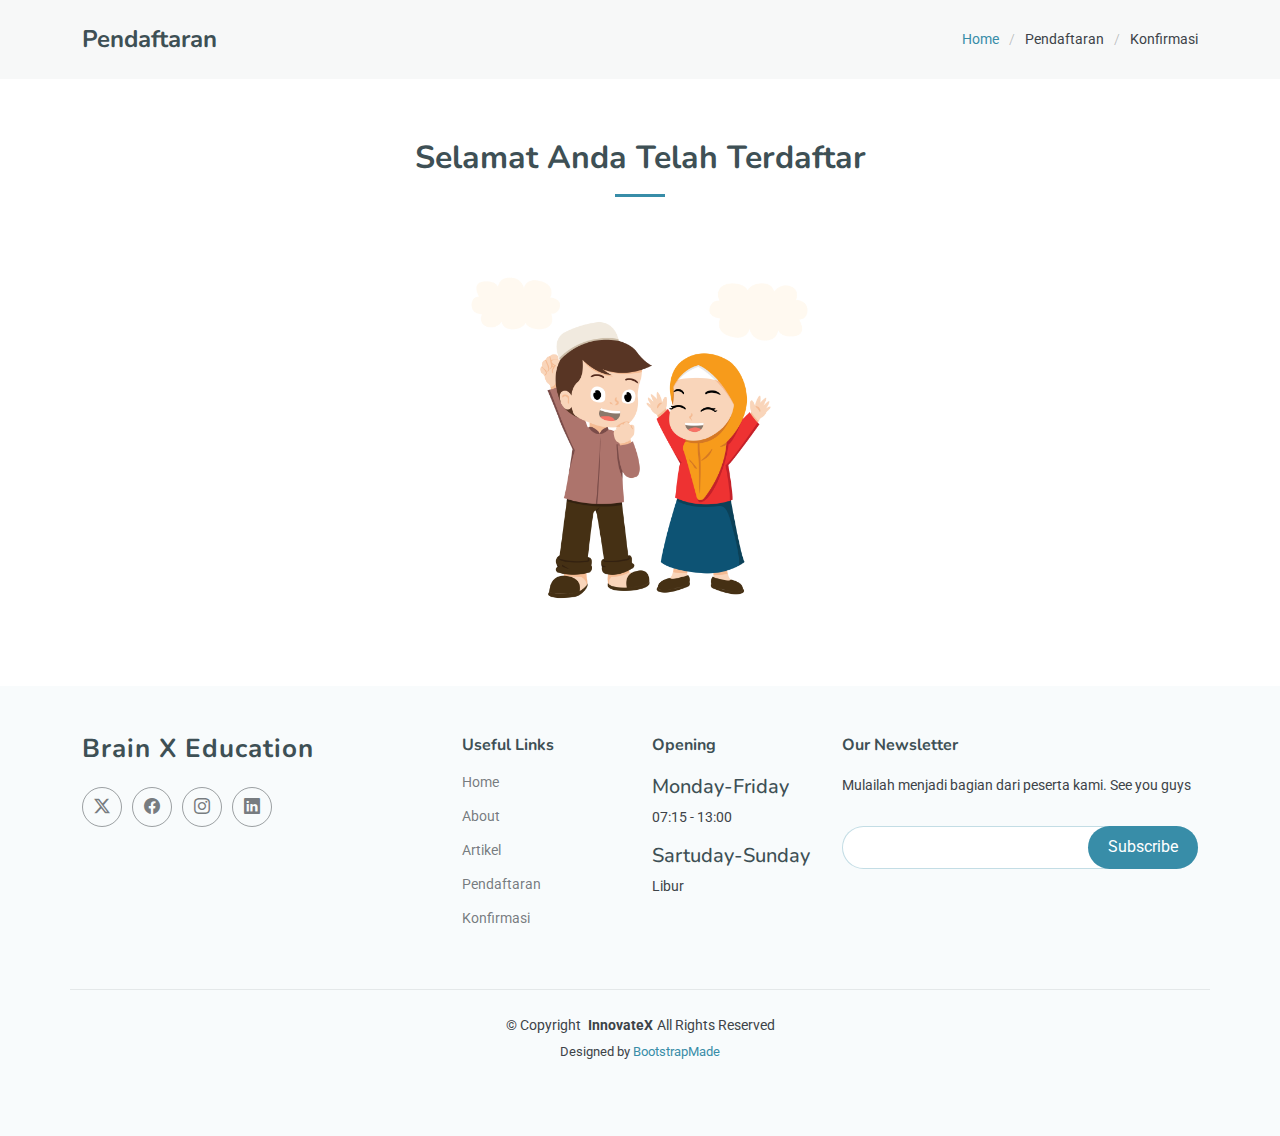
==== konfirmasi.html @ 674835f5 "Education" ====
<!DOCTYPE html>
<html lang="en">

<head>
  <meta charset="utf-8">
  <meta content="width=device-width, initial-scale=1.0" name="viewport">
  <title>Starter Page - QuickStart Bootstrap Template</title>
  <meta name="description" content="">
  <meta name="keywords" content="">

  <!-- Favicons -->
  <link href="assets/img/Salinan dari book home logo design (1).png" rel="icon">
  <link href="assets/img/apple-touch-icon.png" rel="apple-touch-icon">

  <!-- Fonts -->
  <link href="https://fonts.googleapis.com" rel="preconnect">
  <link href="https://fonts.gstatic.com" rel="preconnect" crossorigin>
  <link href="https://fonts.googleapis.com/css2?family=Roboto:ital,wght@0,100;0,300;0,400;0,500;0,700;0,900;1,100;1,300;1,400;1,500;1,700;1,900&family=Inter:wght@100;200;300;400;500;600;700;800;900&family=Nunito:ital,wght@0,200;0,300;0,400;0,500;0,600;0,700;0,800;0,900;1,200;1,300;1,400;1,500;1,600;1,700;1,800;1,900&display=swap" rel="stylesheet">

  <!-- Vendor CSS Files -->
  <link href="assets/vendor/bootstrap/css/bootstrap.min.css" rel="stylesheet">
  <link href="assets/vendor/bootstrap-icons/bootstrap-icons.css" rel="stylesheet">
  <link href="assets/vendor/aos/aos.css" rel="stylesheet">
  <link href="assets/vendor/glightbox/css/glightbox.min.css" rel="stylesheet">
  <link href="assets/vendor/swiper/swiper-bundle.min.css" rel="stylesheet">

  <!-- Main CSS File -->
  <link href="assets/css/main.css" rel="stylesheet">

  <!-- =======================================================
  * Template Name: QuickStart
  * Template URL: https://bootstrapmade.com/quickstart-bootstrap-startup-website-template/
  * Updated: Aug 07 2024 with Bootstrap v5.3.3
  * Author: BootstrapMade.com
  * License: https://bootstrapmade.com/license/
  ======================================================== -->
</head>

<body class="starter-page-page">

  
  <i class="mobile-nav-toggle d-xl-none bi bi-list"></i>

  <main class="main">

    <!-- Page Title -->
    <div class="page-title" data-aos="fade">
      <div class="container d-lg-flex justify-content-between align-items-center">
        <h1 class="mb-2 mb-lg-0">Pendaftaran</h1>
        <nav class="breadcrumbs">
          <ol>
            <li><a href="index.html">Home</a></li>
            <li class="current">Pendaftaran</li>
            <li class="current">Konfirmasi</li>
          </ol>
        </nav>
      </div>
    </div><!-- End Page Title -->

    <!-- Starter Section Section -->
    <section id="starter-section" class="starter-section section">

      <!-- Section Title -->
      <div class="container section-title" data-aos="fade-up">
        <h2>Selamat Anda Telah Terdaftar</h2>
      </div><!-- End Section Title -->

      <div class="d-flex flex-column justify-content-center align-items-center">
        <img src="assets/img/muslim kid.png" class="img-fluid hero-img" alt="" data-aos="zoom-out" data-aos-delay="300" style="max-width: 28%; height: auto;">
      </div>

    </section><!-- /Starter Section Section -->

  </main>

  <footer id="footer" class="footer position-relative light-background">

    <div class="container footer-top">
      <div class="row gy-4">
        <div class="col-lg-4 col-md-6 footer-about">
          <a href="index.html" class="logo d-flex align-items-center">
            <span class="sitename">Brain X Education</span>
          </a>
          
          <div class="social-links d-flex mt-4">
            <a href=""><i class="bi bi-twitter-x"></i></a>
            <a href=""><i class="bi bi-facebook"></i></a>
            <a href=""><i class="bi bi-instagram"></i></a>
            <a href=""><i class="bi bi-linkedin"></i></a>
          </div>
        </div>

        <div class="col-lg-2 col-md-3 footer-links">
          <h4>Useful Links</h4>
          <ul>
            <li><a href="#">Home</a></li>
            <li><a href="#">About</a></li>
            <li><a href="#">Artikel</a></li>
            <li><a href="#">Pendaftaran</a></li>
            <li><a href="#">Konfirmasi</a></li>
          </ul>
        </div>

        <div class="col-lg-2 col-md-3 footer-links">
          <h4>Opening</h4>
          <h5>Monday-Friday</h5>
          <p>07:15 - 13:00</p>
          <h5>Sartuday-Sunday</h5>
          <p>Libur</p>
        </div>

        <div class="col-lg-4 col-md-12 footer-newsletter">
          <h4>Our Newsletter</h4>
          <p>Mulailah menjadi bagian dari peserta kami. See you guys</p>
          <form action="forms/newsletter.php" method="post" class="php-email-form">
            <div class="newsletter-form"><input type="email" name="email"><input type="submit" value="Subscribe"></div>
            <div class="loading">Loading</div>
            <div class="error-message"></div>
            <div class="sent-message">Your subscription request has been sent. Thank you!</div>
          </form>
        </div>

      </div>
    </div>

    <div class="container copyright text-center mt-4">
      <p>© <span>Copyright</span> <strong class="px-1 sitename">InnovateX</strong><span>All Rights Reserved</span></p>
      <div class="credits">
        <!-- All the links in the footer should remain intact. -->
        <!-- You can delete the links only if you've purchased the pro version. -->
        <!-- Licensing information: https://bootstrapmade.com/license/ -->
        <!-- Purchase the pro version with working PHP/AJAX contact form: [buy-url] -->
        Designed by <a href="https://bootstrapmade.com/">BootstrapMade</a>
      </div>
    </div>

  </footer>

  <!-- Scroll Top -->
  <a href="#" id="scroll-top" class="scroll-top d-flex align-items-center justify-content-center"><i class="bi bi-arrow-up-short"></i></a>

  <!-- Preloader -->
  <div id="preloader"></div>

  <!-- Vendor JS Files -->
  <script src="assets/vendor/bootstrap/js/bootstrap.bundle.min.js"></script>
  <script src="assets/vendor/php-email-form/validate.js"></script>
  <script src="assets/vendor/aos/aos.js"></script>
  <script src="assets/vendor/glightbox/js/glightbox.min.js"></script>
  <script src="assets/vendor/swiper/swiper-bundle.min.js"></script>

  <!-- Main JS File -->
  <script src="assets/js/main.js"></script>
  <script src="assets/js/form-handle.js"></script>

</body>

</html>
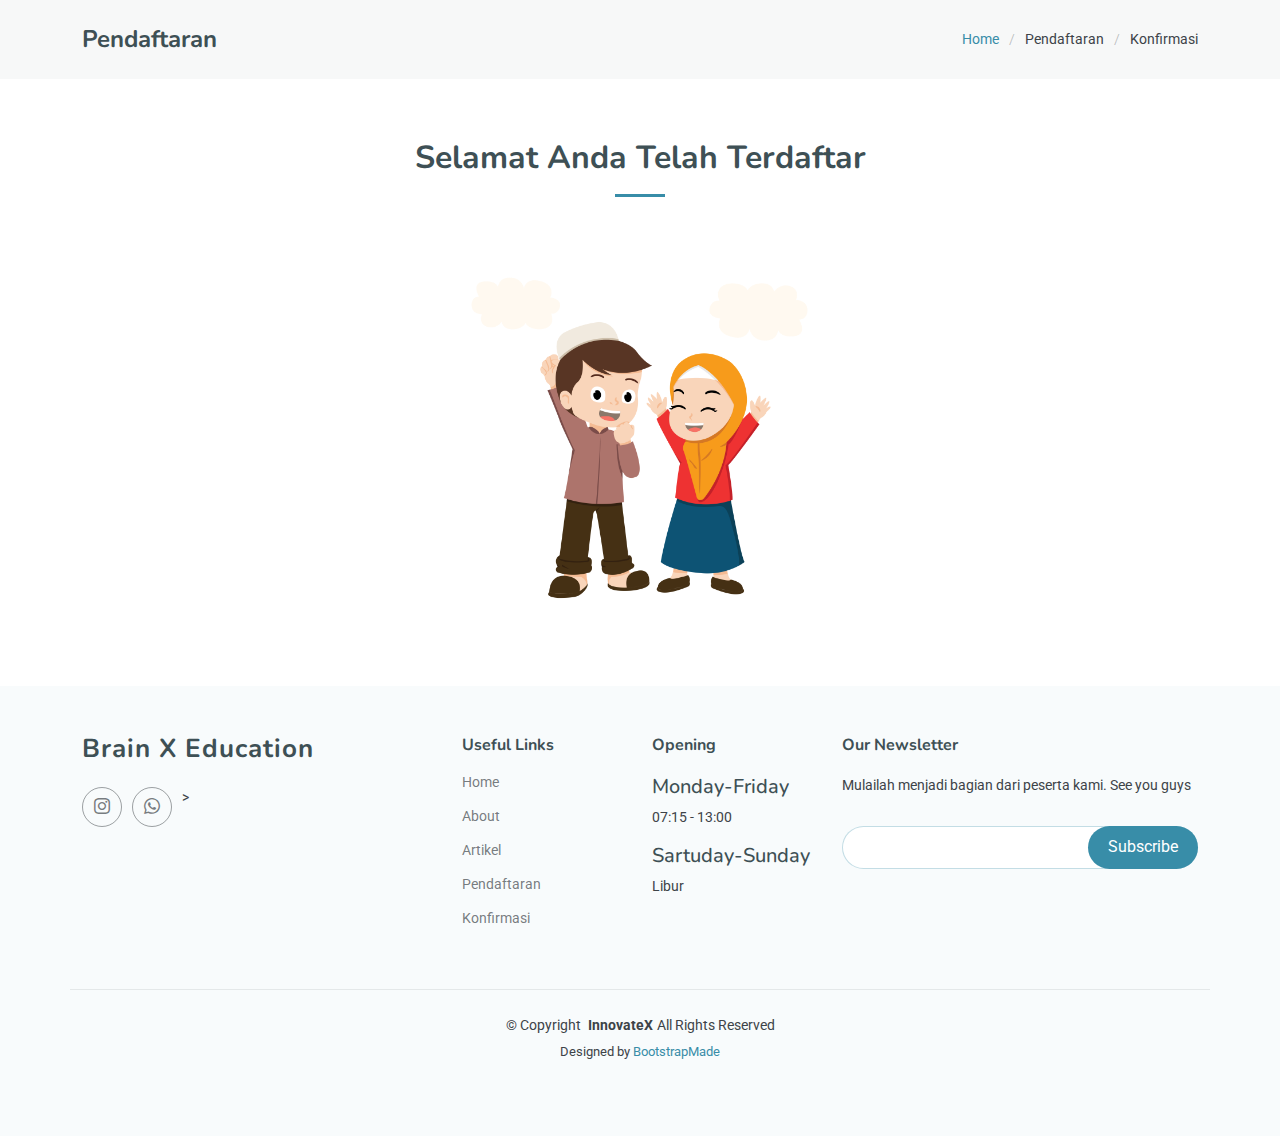
==== commit 452e3806: "Education" ====
--- a/konfirmasi.html
+++ b/konfirmasi.html
@@ -83,10 +83,8 @@
           </a>
           
           <div class="social-links d-flex mt-4">
-            <a href=""><i class="bi bi-twitter-x"></i></a>
-            <a href=""><i class="bi bi-facebook"></i></a>
-            <a href=""><i class="bi bi-instagram"></i></a>
-            <a href=""><i class="bi bi-linkedin"></i></a>
+            <a href="https://www.instagram.com/bimbel.ummidaffa?igsh=MTZ2aW5xZWk5d2xhcg=="><i class="bi bi-instagram"></i></a>
+            <a href="http://wa.me/6285183211859"><i class="bi bi-whatsapp"></i></a>>
           </div>
         </div>
 
